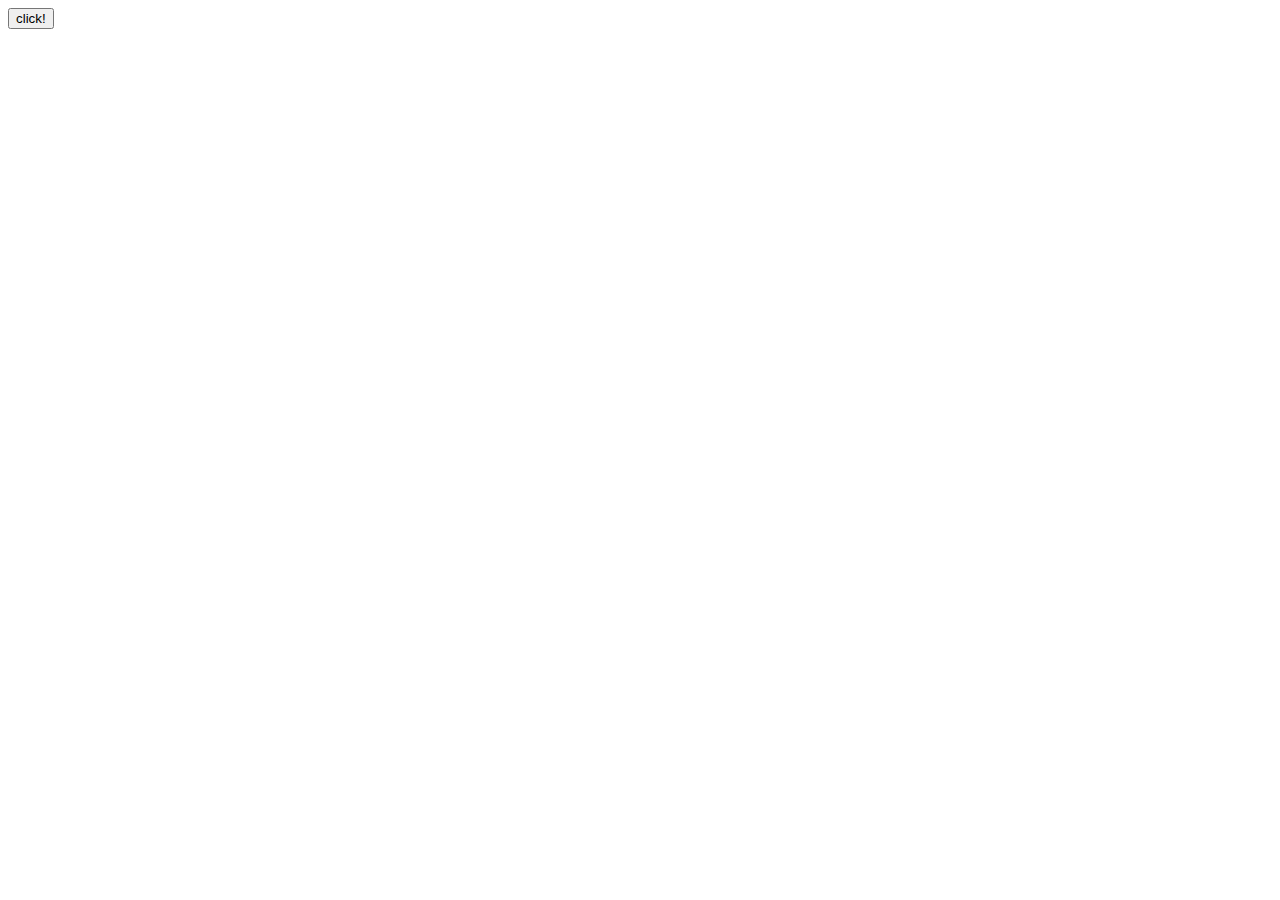
==== 01 - To-do-list/index.html @ 3d047886 "start challenge NO.1 - To-do-list" ====
<!DOCTYPE html>
<!DOCTYPE html>
<html>
<head>
    <meta charset="utf-8" />
    <meta http-equiv="X-UA-Compatible" content="IE=edge">
    <title>The F2E 前端修煉 - To-do List</title>
    <meta name="viewport" content="width=device-width, initial-scale=1">
    <link rel="stylesheet" type="text/css" media="screen" href="main.css" />
    
    <!-- Bootstrap 4.1.0 -->
    <link rel="stylesheet" href="https://stackpath.bootstrapcdn.com/bootstrap/4.1.0/css/bootstrap.min.css" integrity="sha384-9gVQ4dYFwwWSjIDZnLEWnxCjeSWFphJiwGPXr1jddIhOegiu1FwO5qRGvFXOdJZ4" crossorigin="anonymous">
    <script src="https://stackpath.bootstrapcdn.com/bootstrap/4.1.0/js/bootstrap.min.js" integrity="sha384-uefMccjFJAIv6A+rW+L4AHf99KvxDjWSu1z9VI8SKNVmz4sk7buKt/6v9KI65qnm" crossorigin="anonymous"></script>
</head>
<body>
    <button id="btn-test">click!</button>

    <script src="index.js"></script>
</body>
</html>
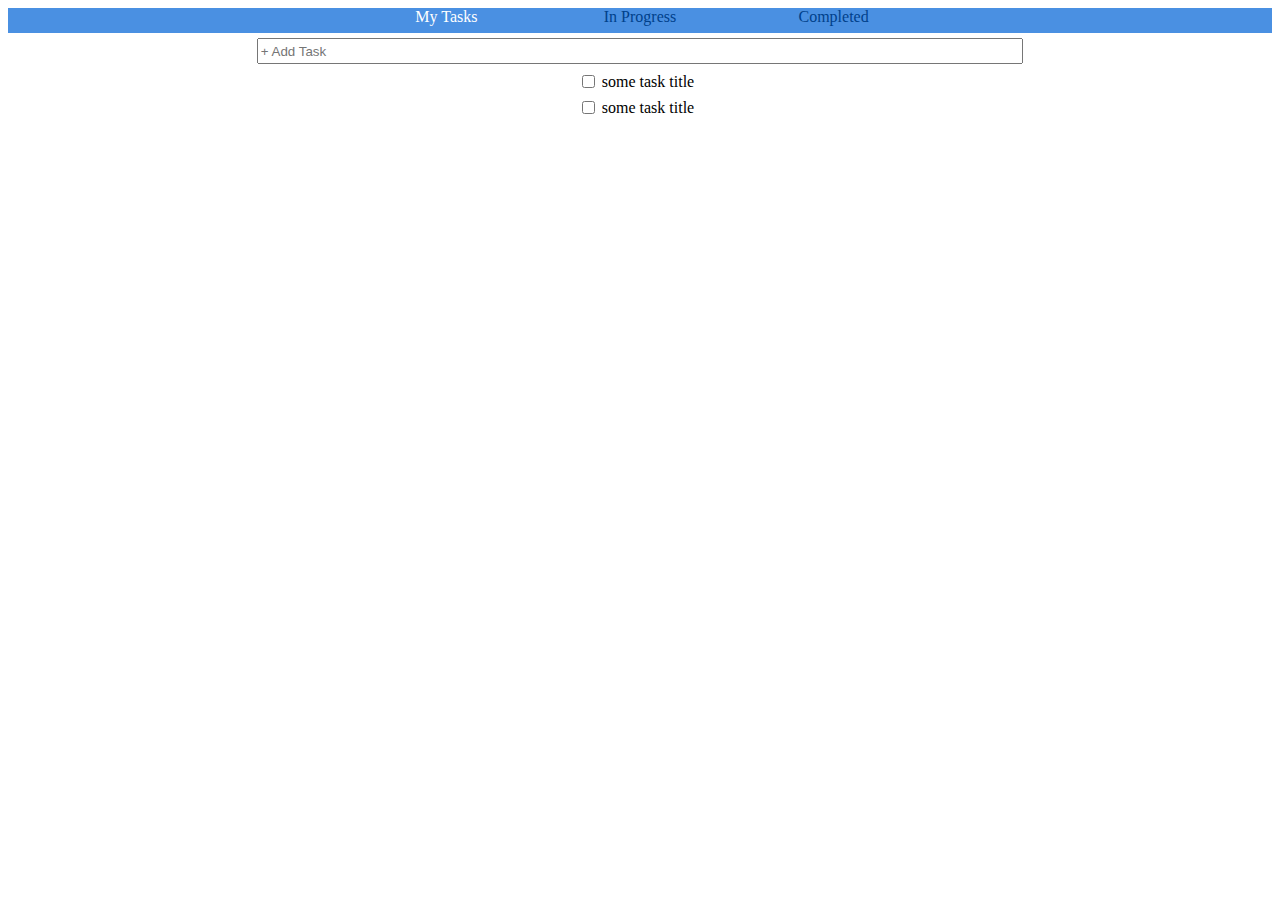
==== commit c56c19c0: "roughly drafting" ====
--- a/01 - To-do-list/index.html
+++ b/01 - To-do-list/index.html
@@ -1,4 +1,3 @@
-<!DOCTYPE html>
 <!DOCTYPE html>
 <html>
 <head>
@@ -6,14 +5,53 @@
     <meta http-equiv="X-UA-Compatible" content="IE=edge">
     <title>The F2E 前端修煉 - To-do List</title>
     <meta name="viewport" content="width=device-width, initial-scale=1">
-    <link rel="stylesheet" type="text/css" media="screen" href="main.css" />
+    <link rel="stylesheet" type="text/css" media="screen" href="index.css" />
     
+    <link rel="stylesheet" href="https://use.fontawesome.com/releases/v5.0.13/css/all.css" integrity="sha384-DNOHZ68U8hZfKXOrtjWvjxusGo9WQnrNx2sqG0tfsghAvtVlRW3tvkXWZh58N9jp" crossorigin="anonymous">
     <!-- Bootstrap 4.1.0 -->
-    <link rel="stylesheet" href="https://stackpath.bootstrapcdn.com/bootstrap/4.1.0/css/bootstrap.min.css" integrity="sha384-9gVQ4dYFwwWSjIDZnLEWnxCjeSWFphJiwGPXr1jddIhOegiu1FwO5qRGvFXOdJZ4" crossorigin="anonymous">
-    <script src="https://stackpath.bootstrapcdn.com/bootstrap/4.1.0/js/bootstrap.min.js" integrity="sha384-uefMccjFJAIv6A+rW+L4AHf99KvxDjWSu1z9VI8SKNVmz4sk7buKt/6v9KI65qnm" crossorigin="anonymous"></script>
+    <!-- <link rel="stylesheet" href="https://stackpath.bootstrapcdn.com/bootstrap/4.1.0/css/bootstrap.min.css" integrity="sha384-9gVQ4dYFwwWSjIDZnLEWnxCjeSWFphJiwGPXr1jddIhOegiu1FwO5qRGvFXOdJZ4" crossorigin="anonymous"> -->
+    <!-- <script src="https://stackpath.bootstrapcdn.com/bootstrap/4.1.0/js/bootstrap.min.js" integrity="sha384-uefMccjFJAIv6A+rW+L4AHf99KvxDjWSu1z9VI8SKNVmz4sk7buKt/6v9KI65qnm" crossorigin="anonymous"></script> -->
 </head>
 <body>
-    <button id="btn-test">click!</button>
+    <div class="header">
+        <div class="todo-bar">
+            <span class="todo-status" style="color: #FFFFFF">My Tasks</span>
+        </div>
+        <div class="todo-bar">
+            <span class="todo-status">In Progress</span>
+        </div>
+        <div class="todo-bar">
+            <span class="todo-status">Completed</span>
+        </div> 
+    </div>
+    <div class="todo-view">
+        <input type="text" id="new-todo" class="todo-input" placeholder="+ Add Task">
+        <div class="todo-card">
+            <table>
+                <tr>
+                    <td><input type="checkbox" class="todo-check"></td>
+                    <td>some task title</td>
+                    <td><i class="fas fa-star"></i></td>
+                    <td><i class="fas fa-edit"></i></td>
+                </tr>
+            </table>
+
+        </div>
+        <div class="todo-card">
+            <table>
+                <tr>
+                    <td><input type="checkbox" class="todo-check"></td>
+                    <td>some task title</td>
+                    <td><i class="far fa-star"></i></td>
+                    <td><i class="fas fa-edit"></i></td>
+                </tr>
+            </table>
+
+        </div>
+        
+
+    </div>
+    
 
     <script src="index.js"></script>
 </body>
--- a/01 - To-do-list/index.css
+++ b/01 - To-do-list/index.css
@@ -0,0 +1,33 @@
+.header {
+    background-color: #4A90E2;
+    text-align: center;
+    height: 25px;
+    min-width: 150px;
+}
+
+.todo-bar {
+    display: inline-block;
+    width: 15%;
+    min-width: 50px;
+}
+
+.todo-status {
+    display: inline-block;
+    color: #00408B;
+}
+
+.todo-view {
+    text-align: center;
+}
+
+.todo-input {
+    display: inline-block;
+    width: 60%;
+    min-width: 150px;
+    height: 20px;
+    margin: 5px;
+}
+
+.todo-card > table {
+    margin: 0px auto;
+}